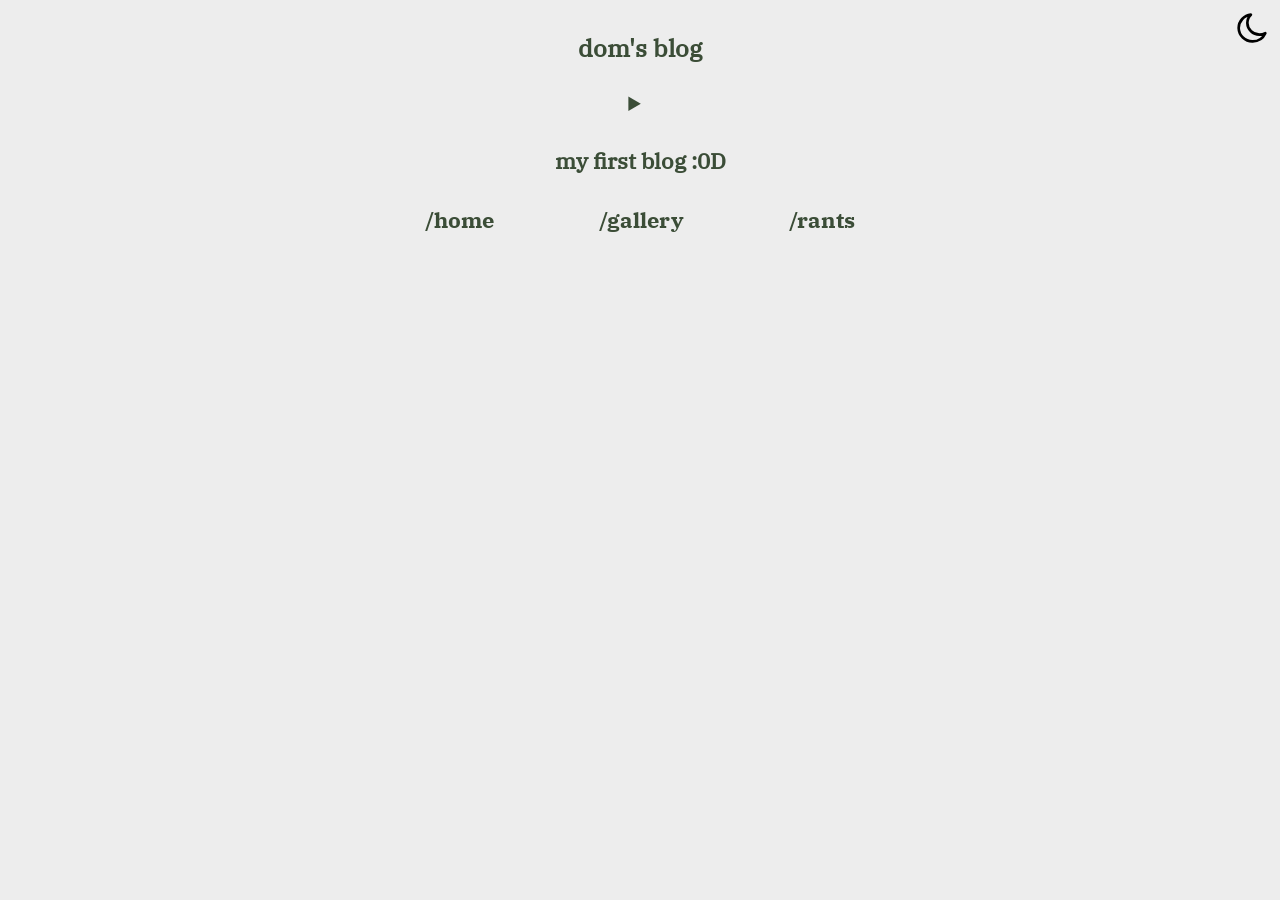
==== blog/index.html @ 5aa2c973 "added the blog, gallery, and rants page; linked them in main file" ====
<!DOCTYPE html>
<html lang="en-US">
	
<head>
    <title>doms blog</title>
    <link rel="stylesheet" href="../styles.css">
</head>

<body>
<header class="splashHeader">
<h1>dom's blog</span></h1>
</header>

<div class="body">
	<details><summary><h4>my first blog :0D</h4></summary>
		<p class="blogEntry">hello everyone! today is 10/5/26, and i have a calculus midterm tomorrow i also have physics homework i gotta get done but NAHHHHHHHHh im good Probably thats all im too lazy to write more kthxbai</p>
	</details>
	<a class="webLink" href="../index.html">/home </a><a class="webLink" href="unfinished.txt">/gallery </a><a class="webLink" href="unfinished.txt">/rants</a><br><br>
</div>

<img id="modeImg" onclick="darkModeToggle()" src="../img/moon.svg" class="modeToggle">
<script>
        
function darkModeToggle() {
	var mode = document.body;
	mode.classList.toggle("dark_mode");
	const modeImg = document.getElementById("modeImg");
	
	if (modeImg.src.includes("moon.svg")) {
		modeImg.src = "../img/light-mode.svg";
	} else {
		modeImg.src = "../img/moon.svg";
	}
}			

</script>
</body>

</html>
---- styles.css ----
@font-face {
	font-family: ibm-plex-serif;
	src: url("fonts/IBMPlexSerif-Text.ttf");
}

@font-face {
	font-family: ibm-plex-serif-bold;
	src: url("fonts/IBMPlexSerif-Bold.ttf");
}

body {
	background: #EDEDED;
	color: #3B4D37;
}

.dark_mode {
	background: #1C1F1C;
	color: #EDEDED;
}

.splashHeader {
	padding: 8px;
	font-family: ibm-plex-serif;
	font-size: 12px;
	width: 720px;
	height: auto;
	margin: auto;
	text-align: center;
}

.modeToggle {
	width: 40px;
	height: 40px;
	position: fixed;
	right: 8px;
	top: 8px;
}

div.body {
	font-family: ibm-plex-serif;
	font-size: 22px;
	text-align: center;
	width: 720px;
	height: 360px;
	margin: auto;
}

.webLink {
	font-family: ibm-plex-serif-bold;
	font-size: 22px;
	text-align: center;
	text-decoration: none;
	color: inherit;
	margin-left: 50px;
	margin-right: 50px;
}

.socialIcon {
	width: 40px;
	height: 40px;
}

.dark_mode .socialIcon {
	width: 40px;
	height: 40px;
	filter: invert(1);
}

.webLinkSttos {
	font-family: ibm-plex-serif;
	font-size: 22px;
	text-align: center;
	text-decoration: none;
	color: inherit;
}

.blogEntry {
	font-size: 18px;
}
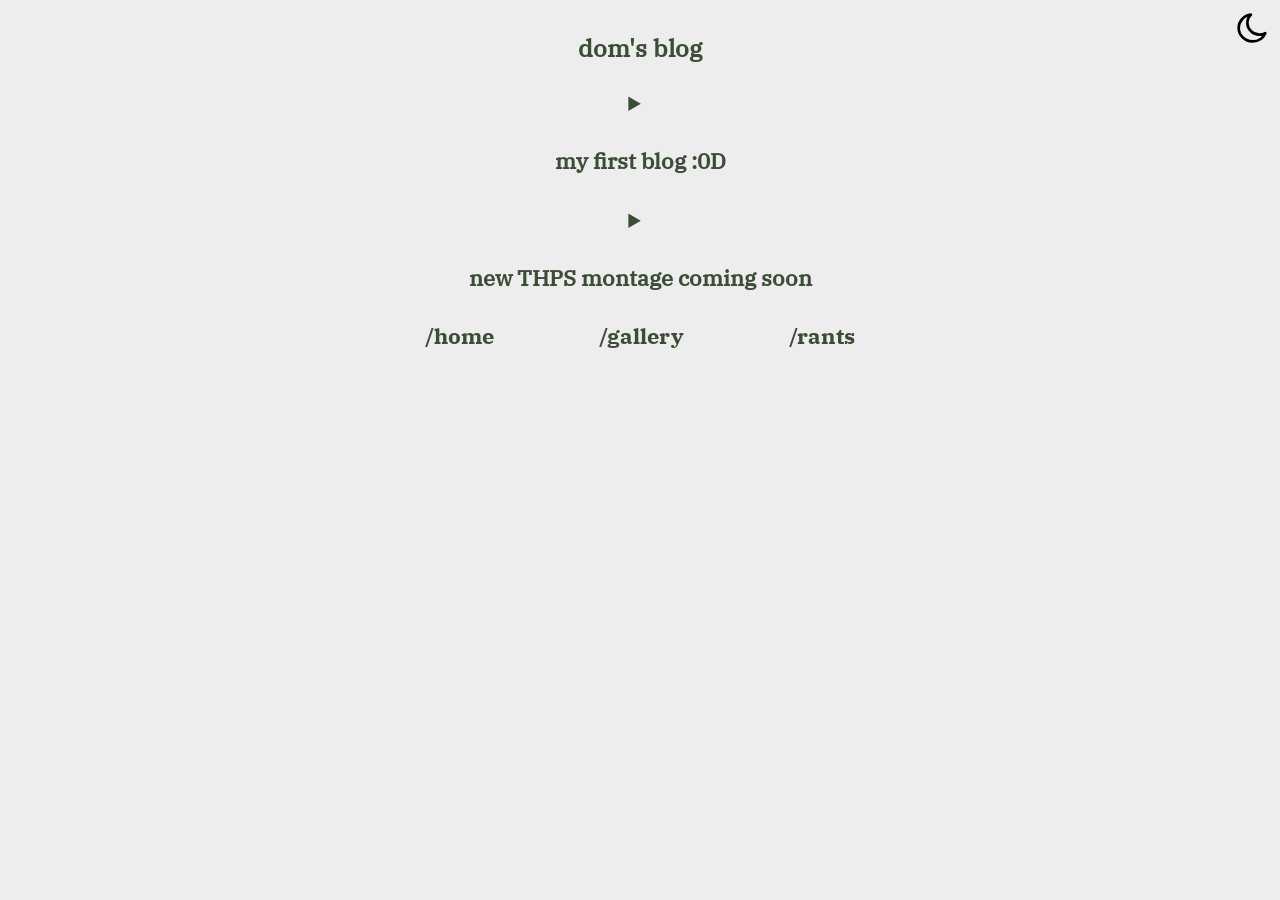
==== commit 6fc8e5cc: "Update index.html" ====
--- a/blog/index.html
+++ b/blog/index.html
@@ -15,7 +15,11 @@
 	<details><summary><h4>my first blog :0D</h4></summary>
 		<p class="blogEntry">hello everyone! today is 10/5/26, and i have a calculus midterm tomorrow i also have physics homework i gotta get done but NAHHHHHHHHh im good Probably thats all im too lazy to write more kthxbai</p>
 	</details>
-	<a class="webLink" href="../index.html">/home </a><a class="webLink" href="unfinished.txt">/gallery </a><a class="webLink" href="unfinished.txt">/rants</a><br><br>
+	<details><summary><h4>new THPS montage coming soon</h4></summary>
+		<p class="blogEntry">if u didnt know, i have a youtube where i play tony hawk's pro skater mediocrely, im making another montage after a hiatus</p>
+		<p class="blogEntry">thx for reading, heres my channel if ur interested :0) : https://youtube.com/@brischr?si=PluKcaCsm0IGl716</p>
+	</details>
+	<a class="webLink" href="../index.html">/home </a><a class="webLink" href="../gallery/index.html">/gallery </a><a class="webLink" href="../rants/index.html">/rants</a><br><br>
 </div>
 
 <img id="modeImg" onclick="darkModeToggle()" src="../img/moon.svg" class="modeToggle">
